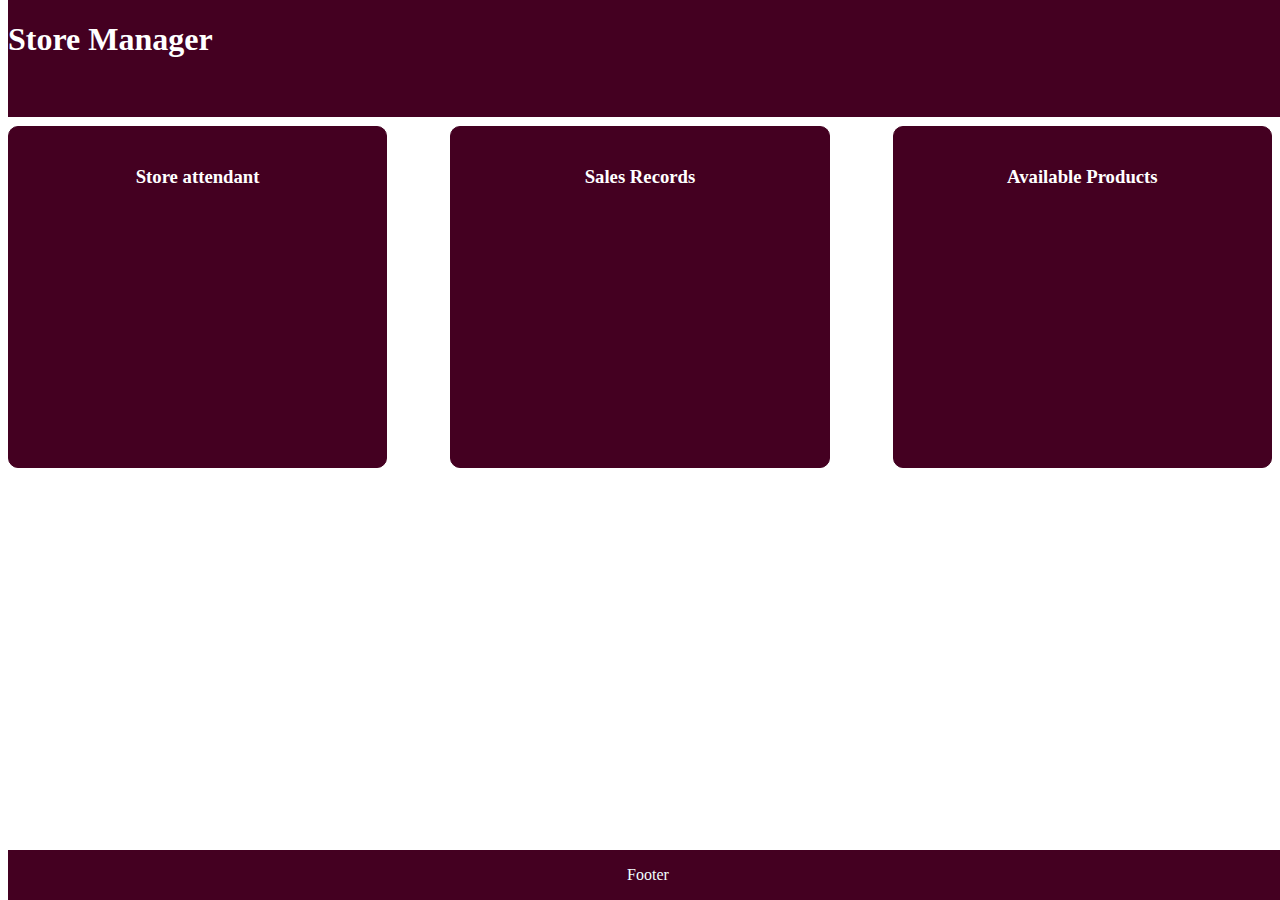
==== UI/admin.html @ 8b49ed1b "[Feature #161037365] Add create product feature" ====
<!DOCTYPE html>
<html lang="en">

<head>
    <meta charset="UTF-8">
    <meta name="viewport" content="width=device-width, initial-scale=1.0">
    <meta http-equiv="X-UA-Compatible" content="ie=edge">
    <title>Store Manager App</title>
    <link rel="stylesheet" href="https://use.fontawesome.com/releases/v5.3.1/css/all.css" integrity="sha384-mzrmE5qonljUremFsqc01SB46JvROS7bZs3IO2EmfFsd15uHvIt+Y8vEf7N7fWAU"
        crossorigin="anonymous">
    <link rel="stylesheet" href="static/style.css">
    <link rel="stylesheet" href="static/main.css">
</head>

<body>
    <header>
        <div class="headnav">
            <div class="mytitle">
                <h1>Store Manager</h1>
            </div>
            <div class="menu-items">
                <ul>
                    <li><i class="fas fa-align-justify"></i></li>
                </ul>
            </div>
        </div>
    </header>
<div class="admin-nav">
    <div class="attendant">
        <h3>Store attendant</h3>
        <a href="attendant.html"><span><i class="fas fa-id-badge"></i></span></a>
        
    </div>
    <div class="admin-records">
        
        <h3>Sales Records</h3>
        <a href="sale_records.html"><span><i class="fas fa-chart-area"></i></span></a>
         
    </div>
    <div class="avail-records">
        <h3>Available Products</h3>
        <a href="stock.html"><span><i class="fas fa-cart-arrow-down"></i></span></a>
    </div>
</div>

    <footer class="myfooter">
        <p>Footer</p>
    </footer>


</body>

</html>
---- UI/static/style.css ----
form {
    display: inline-block;
}
 .login {
    margin: 0 auto;
    margin-top: 1%;
    padding-bottom: 10%;
    border: solid 1px black;
    width: 80%;
    border-radius: 20px;
    line-height: 1.5em;
    background-color: #440021;
    border-color: whitesmoke;
    background-attachment: fixed;
    color: blanchedalmond;
    padding: 5%;
    /* height: %; */
    position: relative;

} 
.big-stock {
    width: 100%;
    margin-top: 6%;
}
.stocktable {
    width: 80%;
    margin: 0 auto;

}
.stocktable table {
    width: 100%;
    height: 200px;
}
.stocktable table th {
    margin: 0 auto;
}
.stocktable tr:nth-child(even) {
    background: #dddddd;
}
.createproduct {
    float: right;
    width: 40%;
    border: 1px solid #440021;
    border-radius: 10px;
    background: #440021;
    color: white;
    padding: 20px;
    margin-left: 5%;
}
.createproduct input[type=text] {
    border-radius: 5px;
    width: 250 px;
    line-height: 1.5em;
}
.createproduct table {
    margin: 0 auto;
}
.createproduct table tr {
    margin: 5%;
}
.attendant i{
    font-size: 100px;
}
.admin-records i{
    font-size: 100px;
}
.avail-records i{
    font-size: 100px;
}
.admin-nav {
    display: grid;
    grid-template-columns: 30% 30% 30%; 
    grid-gap: 5%;
    margin-top: 10%;
    margin-bottom: 10%;
}
.bigattendant {
    width: 100%;
    margin: 0 auto;
    padding-right: 15%;
}
.attendant {
    height: 300px;
    padding: 20px;
    background: #440021;
    color: white;
    border: 1px solid #440021;
    border-radius: 10px;
    text-align: center;
}
.AttendantDetails {
    float: left;
    border: 1px solid #dddddd;
    /* padding: 10px; */
    width: 45%;
    margin-top: 10%;
    margin-left: 5%;
    border-radius: 10px;
    margin-bottom: 1%;

}
.AttendantDetails table{
    margin: 0 auto;
    border: 2px solid #dddddd;
    padding: 10px;
    width: 100%;
}
.AttendantDetails  table tr:nth-child(even) {
    background: #dddddd;
}
.createAttendant {
    /* margin: 0 auto; */
    width: 45%;
    float: right;
    border: 1px solid #440021;
    /* margin-top: 10%; */
    /* padding: 1%; */
    background: #440021;
    color: white;
    /* margin-right: 5%;     */
    border-radius: 10px;
    margin-top: 10%;
    /* margin-left: 5%; */
    border-radius: 10px;
    margin-bottom: 1%;

     
}
.createAttendant h2 {
    margin-left: 150px;
}
.createAttendant table {
    margin: 0 auto;
}
.createAttendant input[type=text], input[type=password] {
    /* margin: 0  auto; */
    border-radius: 10px;
    line-height: 1.5em;
    width: 100%;
    padding: 8px;
    margin: 2% 1% ;

}
.admin-records {
    height: 300px;
    padding: 20px;
    background: #440021;
    color: white;
    border: 1px solid #440021;
    border-radius: 10px;
    text-align: center;
}
.avail-records {
    height: 300px;
    padding: 20px;
    background: #440021;
    color: white;
    border: 1px solid #440021;
    border-radius: 10px;
    text-align: center;

}

/* .login {
    margin: 0 auto;
    margin-top: 1%;
    padding-bottom: 4%;
    border: solid 1px black;
    width: 80%;
    border-radius: 20px;
    line-height: 1.5em;
    background-color: #440021;
    border-color: whitesmoke;
    background-attachment: fixed;
    color: blanchedalmond;
    padding: 5%;
    height: 1000%;
} */
.login h1 {
    text-align: center;
}
.login input[type=text] {
    width: 100%;
    padding: 12px 20px;
    margin: 8px 0;
    display: inline-block;
    border: 1px solid #ccc;
    border-radius: 4px;
    box-sizing: border-box;
}
.button {
    padding: 10px;
    border-radius: 10px;
    background: #7887AB;
    color: aliceblue;
    border: none;
    list-style: none;
    text-decoration: none;
}
#savebtn {
    margin-top: 10px;
    float: right;
}
#savebtn a {
    text-decoration: none;
}
.login a {
    color: azure;
}
.record-container {
    width: 80%;
    margin-top: 10%;
}
.record-container h1 {
    /* margin: 0 auto; */
    margin-left: 10%;
}
.record-container table {
    /* margin: 0 auto; */
    margin-left: 10%;
    border: 1px solid #dddddd;
    padding: 10px;
    width: 100%;
}
.record-container table tr:nth-child(even) {
    background: #dddddd;
}
.record-container button {
    float: right;
    margin: 0 auto  
}
.record-container  a {
    float: right;
    margin-top: 10px;
    margin-left: 10px;
}
.data label {
    text-shadow: 1em;
}
.data input {
    border-radius: 15%;
}
form {
    display: inline-block;
}
.login h2 {
    float: left;
    color: aliceblue;
}
.login input[type=text], .login input[type=password] {
    width: 100%;
    padding: 12px 20px;
    margin: 8px 0;
    display: inline-block;
    border: 1px solid #ccc;
    border-radius: 20px;
    box-sizing: border-box;
    padding-left: 10px;
    border: 2px solid white;
}
.logo a {
    color: azure;
}
.data label {
    text-shadow: 1em;
}
.data input {
    border-radius: 15%;
}
@media screen and (max-width: 1080px) {
    .headnav {
        position: fixed;
    }
    .bigland {
        margin-top: 15%;
    }
    .landing {
        padding: 10%
    }
    .container {
        width: 100%;
        height: 100%;
    }
    .login {
        width: 100%;
        padding-bottom: 10%;
    }
}
@media screen and (max-width: 768px) {
    .login {
        width: 100%;
        /* height: 100%; */
        /* margin-bottom: 10%; */
        padding-bottom: 20%;
        flex-direction: column;
    }
    .login input[type=text] {
        width: 100%;
    } 
    .record-container {
        margin-top: 15%
    }
}
@media screen and (max-width: 500px) {
    .login {
        width: 100%;
        flex-direction: column;
        margin-bottom: 15%;
    }
    .login input[type=text] {
        width: 100%;
    }
    .record-container {
        margin-top: 35%;
    }
}
---- UI/static/main.css ----
.headnav {
    display: flex;
    width: 100%;
    top: 0%;
    position: fixed;
    height: 13%;
    z-index: 1;
}
.mytitle {
    color: white;
    width: 50%;
    background: #440021;
    float: left;
}
.coverproduct {
    margin-top: 8%;
    width: 100%;
}
.newproduct {
    width: 50%;
    margin: 0 auto;
}
.category {
    margin-top: 5%;
    float: left;
    width: 20%;
    background: #440021;
    color: aliceblue;
    text-decoration: none;
    position: fixed;
    margin-right: 10%;
    padding-bottom: 14%;
    padding-right: 10px;
    padding-left: 15px;
    height: 100%

}

.category li {
    cursor: pointer;
    padding: 5px;
    text-decoration: none;
    color: aliceblue;
}
.category li a {
    text-decoration: none;
    color: aliceblue;
}
.category button a {
  text-decoration: none;
}
img {
    width: 100%;
}
.cart {
    font-size: 100px;
    margin: 0 auto;
}
.cart {
    padding-left: 30px;
}
.wrapper {
    display: grid;
    grid-template-columns: 200px 200px 200px 200px;
    grid-template-rows: 300px repeat(5, 1fr);
    grid-gap: 5%;
    grid-auto-rows: minmax(auto, 400px);
    margin-top: 7%;
    overflow: scroll;
    width: 80%;
    margin-left: 25%;
    float: right;
    position: relative;
    height: 500px;
}
.myprod {
    width: 100%;
    height: 40%;
    background: #7887AB;
    margin-right: 10%;
}
.bigland {
    display: flex;
    width: 100%;
    position: relative;
    height: 600px;
}
.menu-items {
    width: 50%;
    float: left;
    background: #440021;
    margin: 0 auto;
    position: relative;
    line-height: 1.4em;
}
.fa-align-justify {
    display: none;
}
.container {
    margin-top: 5.4%;
    height: 1%;
    float: right;
    width: 50%;
}
.menu-items li {
    float: right;
    list-style: none;
    text-decoration: none;
    /* padding-left: 5%;
    padding-bottom: 4%; */
    padding-right: 20px;
    cursor: pointer;
}
.landing {
    margin-top: 6%;
    width: 40%;
    float: left;
    border: 1px solid #00001A;
    border-radius: 10px;
    padding-left: 3%;
}
.mymodal {
    background: rgba(0, 0, 0, 0.5);
    display: block;
    height: 100%;
    top: 0;
    position: fixed;
    width: 100%;
    z-index: 1;
}
.sale-modal {
    background: rgba(0, 0, 0, 0.5);
    display: none;
    height: 100%;
    top: 0;
    position: fixed;
    width: 100%;
    z-index: 1;
}
.modal-content {
    width: 30%;
    background:white;
    margin: auto;
    margin-top: 15%;
    border: 2px solid whitesmoke;
    border-radius: 10px;
    color: black;
    z-index: 1;
    align-content: center;
}
.modal-content h2 {
    margin-left: 40px;
}
.sale-content {
    width: 30%;
    background: brown;
    margin: auto;
    margin-top: 15%;
    border: 1px solid whitesmoke;
    border-radius: 10px;
    color: white;
    z-index: 1;
}
.modal-content h3 {
    padding-left: 10px;
}
.close-modal {
    float: right;
    width: 1.5rem;
    line-height: 1.5rem;
    text-align: center;
    cursor: pointer;
    border-radius: 10px;
    background: burlywood;
}
.display-modal {
    opacity: 1;
    visibility: visible;
    transform: scale(1.0);
    transition: visibility 0s linear 0s, opacity 0.25s, transform
}
.myfooter {
    position: fixed;
    bottom: 0;
    width: 100%;
    background: #440021;
}
.myfooter p {
    text-align: center;
    color: azure;
}
.menu-items li a {
    display: inline-block;
    text-transform: uppercase;
    border-radius: 10px;
}
.menu-items input[type=text] {
    border-radius: 10px;
    height: 25px;
    width: 100%;
    margin-top: 10px;
}
.menu-items a {
    text-decoration: none;
}
.droplink {
    display: none;
    position: absolute;
    background: greenyellow;
    min-width: 20px;
    box-shadow: 0px 8px 16px 0px rgba(0, 0, 0, 0.2);
    z-index: 1;
}
.droplink a {
    padding: 10px 10px;
    text-decoration: none;
    display: block;
}
.droplink a:hover {
    background: thistle;
}
.droplink:hover .droplink {
    display: block;
}
.menu-items li a:hover .droplink {
    background: gray;
}
.search {
    text-align: center;
    position: relative;
    white-space: nowrap;
    vertical-align: middle;
    padding: 10px;
}
#mysearch {
    width: 300px;
    border-radius: 5px;
    position: fixed;
    margin-bottom: 5%;
}
@media sreen and (maxwidth: 1024px) {
    .headnav {
        width: 100%;
        height: 50%;
    }
    .fa-align-justify {
        display: block;
    }
    .admin-nav {
        margin-top: 25%;
    }
}
@media screen and (max-width: 768px) {
    #primary {
        width: 100%;
    }
    #secondary {
        width: 100%;
        margin: 0;
    }
    .admin-nav {
        margin-top: 15%;
    }
    .fa-align-justify {
        display: block;
    }
    .container {
        margin-top: 10%;
        align-self: center;
    }
    .headnav {
        width: 100%;
        height: 100%;
    }
    .menu-items {
        height: 10%;
    }
    .mytitle {
        height: 10%;
    }
}
@media screen and (max-width: 1080px) {
    .bigland {
        margin: 0 auto;
    }
    .category {
        width: 20%;
    }
    .wrapper {
        margin-top: 15%;
        display: grid;
        grid-template-columns: 200px 200px 200px;
        height: 1100px;
    }
    /* .menu-items li {
        display: none;
    } */
}
@media screen and (max-width: 768px) {
    .big-stock {
        margin-top: 15%;
    }
    .stockatable {
        width: 100%;
    }
    .category {
        width: 20%;
    }
    .wrapper {
        display: grid;
        grid-template-columns: 200px 200px;
        height: 800px;;
    }
    .bigland {
        flex-direction: column;
        margin-top: 10%;
    }
    .landing {
        width: 100%;
    }
    #mysearch {
        margin-bottom: 5%;
    }
}

@media screen and (max-width: 500px) {
    .big-stock {
        margin-top: 35%;
    }
    .admin-nav {
        margin-top: 25%;
    }
    .stockatable {
        width: 100%;
    }
    .admin-records {
        width: 100%;
        flex-direction: column;
    }
    .admin-nav {
        width: 100%;
        flex-direction: column;
    }
    .avail-records {
        width: 100%;
        flex-direction: column;
    }
    .attendant {
        width: 100%;
        flex-direction: column
    }
    .search {
        display: none;
    }
    .bigland {
        flex-direction: column;
    }
    .wrapper {
        flex-direction: column;
        width: 100%;
        display: grid;
        grid-template-columns: 200px;
    }
    .myprod {
        width: 100%;
    }
    .landing {
        width: 100%;
    }
    .modal-content {
        width: 100%;
    }
    .category {
        position: relative;
        width: 100%;
        height: 150px;

        margin-top: 1%;

    }
    .category li {
        padding: 0;
    }
    .headnav {
        width: 100%;
    }
    .fa-align-justify {
        display: block;
    }
    .container {
        float: left;
        margin: auto;
        width: 100%;
    }
    .mytitle {
        width: 100%;
    }
    .menu-items {
        display: none;
    }
    .bigland {
        margin-top: 20%;
        flex-direction: column;
        width: 100%;
    }
    .landing {
        width: 100%;
    }
    .headnav {
        width: 100%;
        height: 165%;
    }
}
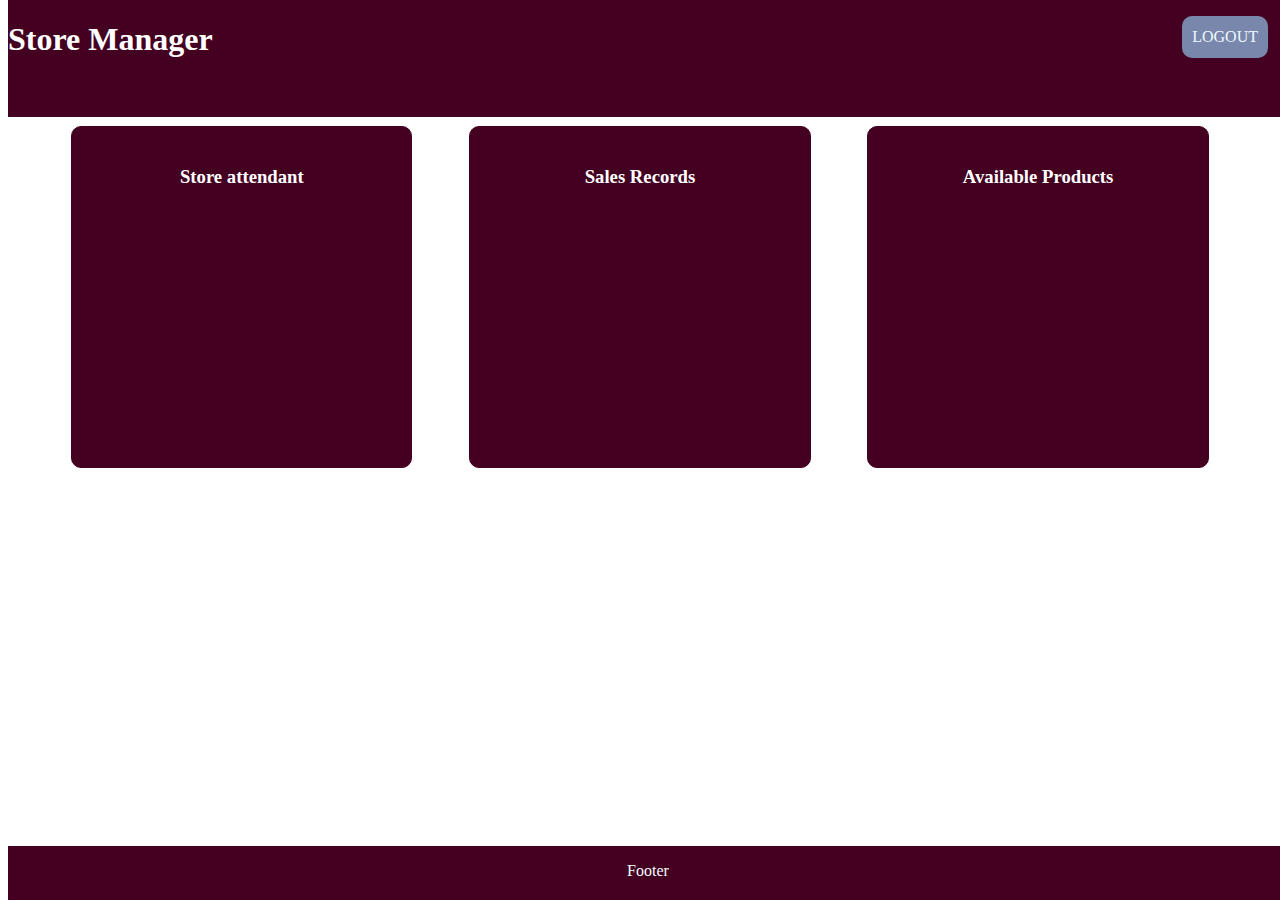
==== commit 7df56a82: "[Feature #161037378] Add few changes to button styling" ====
--- a/UI/admin.html
+++ b/UI/admin.html
@@ -20,6 +20,7 @@
             </div>
             <div class="menu-items">
                 <ul>
+                   <li><a class="button" href="index.html">Logout</a></li> 
                     <li><i class="fas fa-align-justify"></i></li>
                 </ul>
             </div>
--- a/UI/static/style.css
+++ b/UI/static/style.css
@@ -71,8 +71,14 @@
     display: grid;
     grid-template-columns: 30% 30% 30%; 
     grid-gap: 5%;
+    /* margin-top: 10%; */
+    margin-bottom: 10%;
+    width: 90%;
+    margin: 0 auto;
     margin-top: 10%;
-    margin-bottom: 10%;
+}
+.admin-nav a{
+    color: white;
 }
 .bigattendant {
     width: 100%;
@@ -234,6 +240,12 @@
     margin-top: 10px;
     margin-left: 10px;
 }
+.filterattendant {
+    margin: 0 auto;
+    margin-left: 10%;
+    margin-bottom: 3%;
+    /* margin-top: 8%; */
+}
 .data label {
     text-shadow: 1em;
 }
--- a/UI/static/main.css
+++ b/UI/static/main.css
@@ -21,7 +21,7 @@
     margin: 0 auto;
 }
 .category {
-    margin-top: 5%;
+    margin-top: 0%;
     float: left;
     width: 20%;
     background: #440021;
@@ -33,7 +33,6 @@
     padding-right: 10px;
     padding-left: 15px;
     height: 100%
-
 }
 
 .category li {
@@ -65,7 +64,7 @@
     grid-template-rows: 300px repeat(5, 1fr);
     grid-gap: 5%;
     grid-auto-rows: minmax(auto, 400px);
-    margin-top: 7%;
+    /* margin-top: 1%; */
     overflow: scroll;
     width: 80%;
     margin-left: 25%;
@@ -73,6 +72,23 @@
     position: relative;
     height: 500px;
 }
+.search {
+    text-align: center;
+    position: relative;
+    /* white-space: nowrap; */
+    /* vertical-align: middle; */
+    margin: 0 auto;
+    margin-top: 6%;
+    width: 100%;
+    border-radius: 10px;
+
+  
+    /* height: 20px; */
+}
+.search input[type=text] {
+    /* height: 20px;; */
+   
+}
 .myprod {
     width: 100%;
     height: 40%;
@@ -83,7 +99,8 @@
     display: flex;
     width: 100%;
     position: relative;
-    height: 600px;
+    /* height: 600px; */
+    margin-top: 1%;
 }
 .menu-items {
     width: 50%;
@@ -153,13 +170,17 @@
 }
 .sale-content {
     width: 30%;
-    background: brown;
+    background: white;
     margin: auto;
-    margin-top: 15%;
+    margin-top: 10%;
     border: 1px solid whitesmoke;
     border-radius: 10px;
-    color: white;
-    z-index: 1;
+    color: black;
+    z-index: 1;
+}
+.sale-content input[type=text]{
+ padding: 5px;
+ border-radius: 10px;
 }
 .modal-content h3 {
     padding-left: 10px;
@@ -183,6 +204,7 @@
     position: fixed;
     bottom: 0;
     width: 100%;
+    height: 6%;
     background: #440021;
 }
 .myfooter p {
@@ -225,19 +247,13 @@
 .menu-items li a:hover .droplink {
     background: gray;
 }
-.search {
-    text-align: center;
-    position: relative;
-    white-space: nowrap;
-    vertical-align: middle;
-    padding: 10px;
-}
-#mysearch {
+
+/* #mysearch {
     width: 300px;
     border-radius: 5px;
     position: fixed;
     margin-bottom: 5%;
-}
+} */
 @media sreen and (maxwidth: 1024px) {
     .headnav {
         width: 100%;
@@ -318,9 +334,9 @@
     .landing {
         width: 100%;
     }
-    #mysearch {
+    /* #mysearch {
         margin-bottom: 5%;
-    }
+    } */
 }
 
 @media screen and (max-width: 500px) {
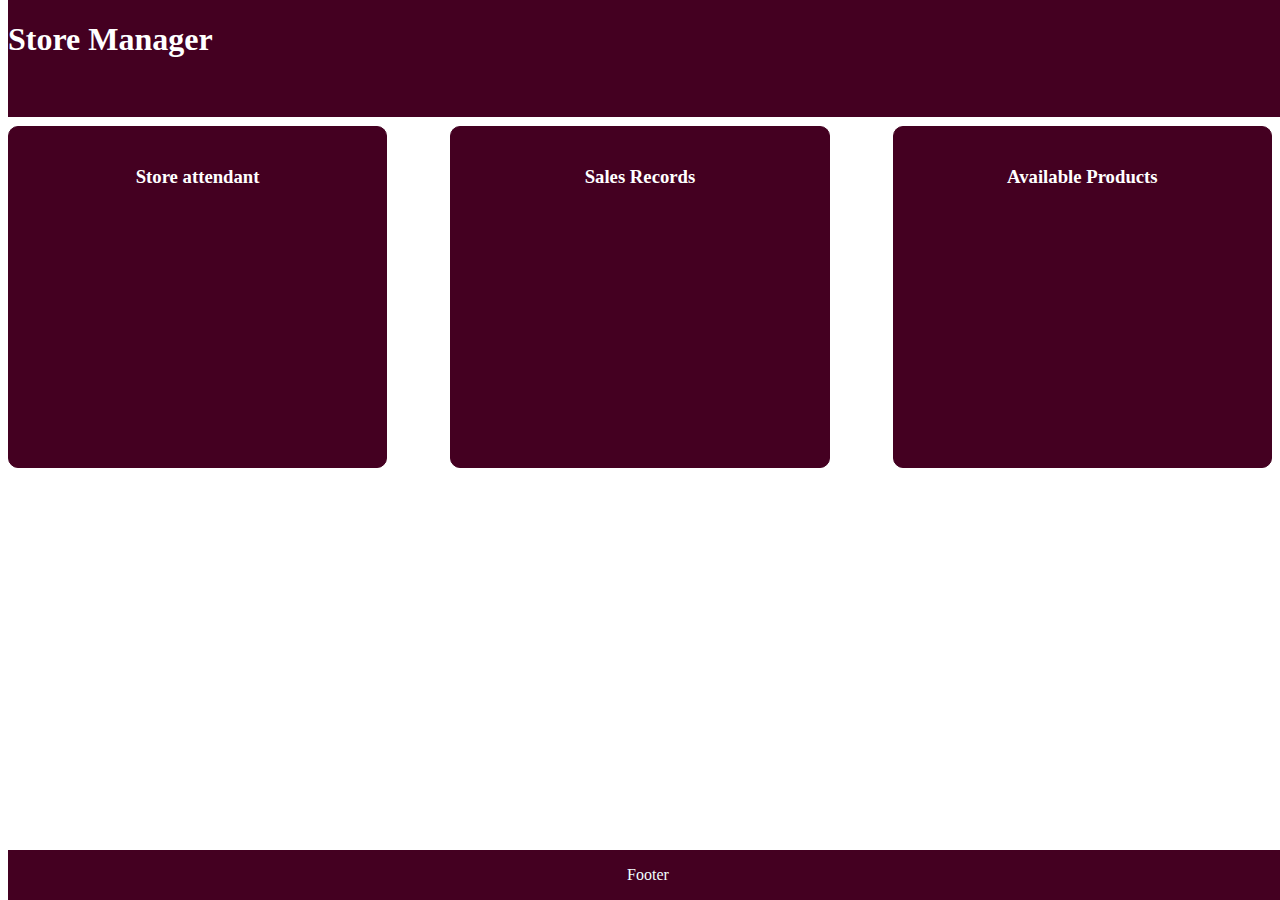
==== commit 3df37b03: "Merge pull request #10 from Arusey/ft-create-modify-product-161037365" ====
--- a/UI/admin.html
+++ b/UI/admin.html
@@ -20,7 +20,6 @@
             </div>
             <div class="menu-items">
                 <ul>
-                   <li><a class="button" href="index.html">Logout</a></li> 
                     <li><i class="fas fa-align-justify"></i></li>
                 </ul>
             </div>
--- a/UI/static/style.css
+++ b/UI/static/style.css
@@ -71,14 +71,8 @@
     display: grid;
     grid-template-columns: 30% 30% 30%; 
     grid-gap: 5%;
-    /* margin-top: 10%; */
+    margin-top: 10%;
     margin-bottom: 10%;
-    width: 90%;
-    margin: 0 auto;
-    margin-top: 10%;
-}
-.admin-nav a{
-    color: white;
 }
 .bigattendant {
     width: 100%;
@@ -240,12 +234,6 @@
     margin-top: 10px;
     margin-left: 10px;
 }
-.filterattendant {
-    margin: 0 auto;
-    margin-left: 10%;
-    margin-bottom: 3%;
-    /* margin-top: 8%; */
-}
 .data label {
     text-shadow: 1em;
 }
--- a/UI/static/main.css
+++ b/UI/static/main.css
@@ -21,7 +21,7 @@
     margin: 0 auto;
 }
 .category {
-    margin-top: 0%;
+    margin-top: 5%;
     float: left;
     width: 20%;
     background: #440021;
@@ -33,6 +33,7 @@
     padding-right: 10px;
     padding-left: 15px;
     height: 100%
+
 }
 
 .category li {
@@ -64,7 +65,7 @@
     grid-template-rows: 300px repeat(5, 1fr);
     grid-gap: 5%;
     grid-auto-rows: minmax(auto, 400px);
-    /* margin-top: 1%; */
+    margin-top: 7%;
     overflow: scroll;
     width: 80%;
     margin-left: 25%;
@@ -72,23 +73,6 @@
     position: relative;
     height: 500px;
 }
-.search {
-    text-align: center;
-    position: relative;
-    /* white-space: nowrap; */
-    /* vertical-align: middle; */
-    margin: 0 auto;
-    margin-top: 6%;
-    width: 100%;
-    border-radius: 10px;
-
-  
-    /* height: 20px; */
-}
-.search input[type=text] {
-    /* height: 20px;; */
-   
-}
 .myprod {
     width: 100%;
     height: 40%;
@@ -99,8 +83,7 @@
     display: flex;
     width: 100%;
     position: relative;
-    /* height: 600px; */
-    margin-top: 1%;
+    height: 600px;
 }
 .menu-items {
     width: 50%;
@@ -170,17 +153,13 @@
 }
 .sale-content {
     width: 30%;
-    background: white;
+    background: brown;
     margin: auto;
-    margin-top: 10%;
+    margin-top: 15%;
     border: 1px solid whitesmoke;
     border-radius: 10px;
-    color: black;
-    z-index: 1;
-}
-.sale-content input[type=text]{
- padding: 5px;
- border-radius: 10px;
+    color: white;
+    z-index: 1;
 }
 .modal-content h3 {
     padding-left: 10px;
@@ -204,7 +183,6 @@
     position: fixed;
     bottom: 0;
     width: 100%;
-    height: 6%;
     background: #440021;
 }
 .myfooter p {
@@ -247,13 +225,19 @@
 .menu-items li a:hover .droplink {
     background: gray;
 }
-
-/* #mysearch {
+.search {
+    text-align: center;
+    position: relative;
+    white-space: nowrap;
+    vertical-align: middle;
+    padding: 10px;
+}
+#mysearch {
     width: 300px;
     border-radius: 5px;
     position: fixed;
     margin-bottom: 5%;
-} */
+}
 @media sreen and (maxwidth: 1024px) {
     .headnav {
         width: 100%;
@@ -334,9 +318,9 @@
     .landing {
         width: 100%;
     }
-    /* #mysearch {
+    #mysearch {
         margin-bottom: 5%;
-    } */
+    }
 }
 
 @media screen and (max-width: 500px) {
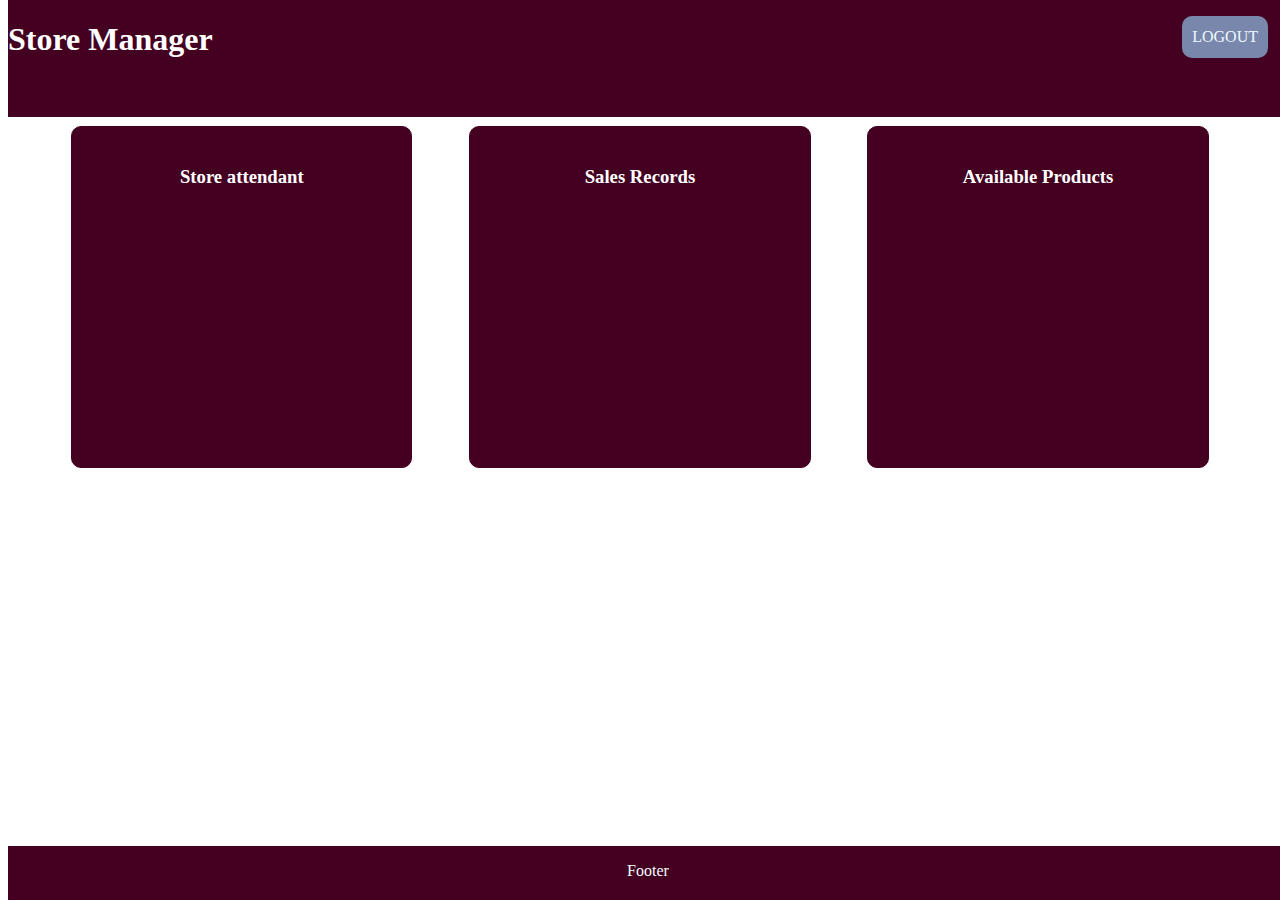
==== commit 0ad5db0e: "Merge pull request #11 from Arusey/ft-admin-sales-records-161037378" ====
--- a/UI/admin.html
+++ b/UI/admin.html
@@ -20,28 +20,29 @@
             </div>
             <div class="menu-items">
                 <ul>
+                    <li><a class="button" href="index.html">Logout</a></li>
                     <li><i class="fas fa-align-justify"></i></li>
                 </ul>
             </div>
         </div>
     </header>
-<div class="admin-nav">
-    <div class="attendant">
-        <h3>Store attendant</h3>
-        <a href="attendant.html"><span><i class="fas fa-id-badge"></i></span></a>
-        
+    <div class="admin-nav">
+        <div class="attendant">
+            <h3>Store attendant</h3>
+            <a href="attendant.html"><span><i class="fas fa-id-badge"></i></span></a>
+
+        </div>
+        <div class="admin-records">
+
+            <h3>Sales Records</h3>
+            <a href="sale_records.html"><span><i class="fas fa-chart-area"></i></span></a>
+
+        </div>
+        <div class="avail-records">
+            <h3>Available Products</h3>
+            <a href="stock.html"><span><i class="fas fa-cart-arrow-down"></i></span></a>
+        </div>
     </div>
-    <div class="admin-records">
-        
-        <h3>Sales Records</h3>
-        <a href="sale_records.html"><span><i class="fas fa-chart-area"></i></span></a>
-         
-    </div>
-    <div class="avail-records">
-        <h3>Available Products</h3>
-        <a href="stock.html"><span><i class="fas fa-cart-arrow-down"></i></span></a>
-    </div>
-</div>
 
     <footer class="myfooter">
         <p>Footer</p>
--- a/UI/static/style.css
+++ b/UI/static/style.css
@@ -1,7 +1,8 @@
 form {
     display: inline-block;
 }
- .login {
+
+.login {
     margin: 0 auto;
     margin-top: 1%;
     padding-bottom: 10%;
@@ -14,29 +15,32 @@
     background-attachment: fixed;
     color: blanchedalmond;
     padding: 5%;
-    /* height: %; */
     position: relative;
-
-} 
+}
+
 .big-stock {
     width: 100%;
     margin-top: 6%;
 }
+
 .stocktable {
     width: 80%;
     margin: 0 auto;
-
-}
+}
+
 .stocktable table {
     width: 100%;
     height: 200px;
 }
+
 .stocktable table th {
     margin: 0 auto;
 }
+
 .stocktable tr:nth-child(even) {
     background: #dddddd;
 }
+
 .createproduct {
     float: right;
     width: 40%;
@@ -47,38 +51,53 @@
     padding: 20px;
     margin-left: 5%;
 }
+
 .createproduct input[type=text] {
     border-radius: 5px;
     width: 250 px;
     line-height: 1.5em;
 }
+
 .createproduct table {
     margin: 0 auto;
 }
+
 .createproduct table tr {
     margin: 5%;
 }
-.attendant i{
+
+.attendant i {
     font-size: 100px;
 }
-.admin-records i{
+
+.admin-records i {
     font-size: 100px;
 }
-.avail-records i{
+
+.avail-records i {
     font-size: 100px;
 }
+
 .admin-nav {
     display: grid;
-    grid-template-columns: 30% 30% 30%; 
+    grid-template-columns: 30% 30% 30%;
     grid-gap: 5%;
+    margin-bottom: 10%;
+    width: 90%;
+    margin: 0 auto;
     margin-top: 10%;
-    margin-bottom: 10%;
-}
+}
+
+.admin-nav a {
+    color: white;
+}
+
 .bigattendant {
     width: 100%;
     margin: 0 auto;
     padding-right: 15%;
 }
+
 .attendant {
     height: 300px;
     padding: 20px;
@@ -88,59 +107,56 @@
     border-radius: 10px;
     text-align: center;
 }
+
 .AttendantDetails {
     float: left;
     border: 1px solid #dddddd;
-    /* padding: 10px; */
     width: 45%;
     margin-top: 10%;
     margin-left: 5%;
     border-radius: 10px;
     margin-bottom: 1%;
-
-}
-.AttendantDetails table{
+}
+
+.AttendantDetails table {
     margin: 0 auto;
     border: 2px solid #dddddd;
     padding: 10px;
     width: 100%;
 }
-.AttendantDetails  table tr:nth-child(even) {
+
+.AttendantDetails table tr:nth-child(even) {
     background: #dddddd;
 }
+
 .createAttendant {
-    /* margin: 0 auto; */
     width: 45%;
     float: right;
     border: 1px solid #440021;
-    /* margin-top: 10%; */
-    /* padding: 1%; */
-    background: #440021;
-    color: white;
-    /* margin-right: 5%;     */
+    background: #440021;
+    color: white;
     border-radius: 10px;
     margin-top: 10%;
-    /* margin-left: 5%; */
     border-radius: 10px;
     margin-bottom: 1%;
-
-     
-}
+}
+
 .createAttendant h2 {
     margin-left: 150px;
 }
+
 .createAttendant table {
     margin: 0 auto;
 }
+
 .createAttendant input[type=text], input[type=password] {
-    /* margin: 0  auto; */
     border-radius: 10px;
     line-height: 1.5em;
     width: 100%;
     padding: 8px;
-    margin: 2% 1% ;
-
-}
+    margin: 2% 1%;
+}
+
 .admin-records {
     height: 300px;
     padding: 20px;
@@ -150,6 +166,7 @@
     border-radius: 10px;
     text-align: center;
 }
+
 .avail-records {
     height: 300px;
     padding: 20px;
@@ -158,27 +175,11 @@
     border: 1px solid #440021;
     border-radius: 10px;
     text-align: center;
-
-}
-
-/* .login {
-    margin: 0 auto;
-    margin-top: 1%;
-    padding-bottom: 4%;
-    border: solid 1px black;
-    width: 80%;
-    border-radius: 20px;
-    line-height: 1.5em;
-    background-color: #440021;
-    border-color: whitesmoke;
-    background-attachment: fixed;
-    color: blanchedalmond;
-    padding: 5%;
-    height: 1000%;
-} */
+}
 .login h1 {
     text-align: center;
 }
+
 .login input[type=text] {
     width: 100%;
     padding: 12px 20px;
@@ -188,6 +189,7 @@
     border-radius: 4px;
     box-sizing: border-box;
 }
+
 .button {
     padding: 10px;
     border-radius: 10px;
@@ -197,56 +199,75 @@
     list-style: none;
     text-decoration: none;
 }
+
 #savebtn {
     margin-top: 10px;
     float: right;
 }
+
 #savebtn a {
     text-decoration: none;
 }
+
 .login a {
     color: azure;
 }
+
 .record-container {
     width: 80%;
     margin-top: 10%;
 }
+
 .record-container h1 {
-    /* margin: 0 auto; */
+
     margin-left: 10%;
 }
+
 .record-container table {
-    /* margin: 0 auto; */
     margin-left: 10%;
     border: 1px solid #dddddd;
     padding: 10px;
     width: 100%;
 }
+
 .record-container table tr:nth-child(even) {
     background: #dddddd;
 }
+
 .record-container button {
     float: right;
-    margin: 0 auto  
-}
-.record-container  a {
+    margin: 0 auto
+}
+
+.record-container a {
     float: right;
     margin-top: 10px;
     margin-left: 10px;
 }
+
+.filterattendant {
+    margin: 0 auto;
+    margin-left: 10%;
+    margin-bottom: 3%;
+}
+
 .data label {
     text-shadow: 1em;
 }
+
 .data input {
     border-radius: 15%;
 }
+
 form {
     display: inline-block;
 }
+
 .login h2 {
     float: left;
     color: aliceblue;
 }
+
 .login input[type=text], .login input[type=password] {
     width: 100%;
     padding: 12px 20px;
@@ -258,15 +279,19 @@
     padding-left: 10px;
     border: 2px solid white;
 }
+
 .logo a {
     color: azure;
 }
+
 .data label {
     text-shadow: 1em;
 }
+
 .data input {
     border-radius: 15%;
 }
+
 @media screen and (max-width: 1080px) {
     .headnav {
         position: fixed;
@@ -286,21 +311,21 @@
         padding-bottom: 10%;
     }
 }
+
 @media screen and (max-width: 768px) {
     .login {
         width: 100%;
-        /* height: 100%; */
-        /* margin-bottom: 10%; */
         padding-bottom: 20%;
         flex-direction: column;
     }
     .login input[type=text] {
         width: 100%;
-    } 
+    }
     .record-container {
         margin-top: 15%
     }
 }
+
 @media screen and (max-width: 500px) {
     .login {
         width: 100%;
--- a/UI/static/main.css
+++ b/UI/static/main.css
@@ -6,22 +6,26 @@
     height: 13%;
     z-index: 1;
 }
+
 .mytitle {
     color: white;
     width: 50%;
     background: #440021;
     float: left;
 }
+
 .coverproduct {
     margin-top: 8%;
     width: 100%;
 }
+
 .newproduct {
     width: 50%;
     margin: 0 auto;
 }
+
 .category {
-    margin-top: 5%;
+    margin-top: 0%;
     float: left;
     width: 20%;
     background: #440021;
@@ -33,7 +37,6 @@
     padding-right: 10px;
     padding-left: 15px;
     height: 100%
-
 }
 
 .category li {
@@ -42,30 +45,35 @@
     text-decoration: none;
     color: aliceblue;
 }
+
 .category li a {
     text-decoration: none;
     color: aliceblue;
 }
+
 .category button a {
-  text-decoration: none;
-}
+    text-decoration: none;
+}
+
 img {
     width: 100%;
 }
+
 .cart {
     font-size: 100px;
     margin: 0 auto;
 }
+
 .cart {
     padding-left: 30px;
 }
+
 .wrapper {
     display: grid;
     grid-template-columns: 200px 200px 200px 200px;
     grid-template-rows: 300px repeat(5, 1fr);
     grid-gap: 5%;
     grid-auto-rows: minmax(auto, 400px);
-    margin-top: 7%;
     overflow: scroll;
     width: 80%;
     margin-left: 25%;
@@ -73,18 +81,30 @@
     position: relative;
     height: 500px;
 }
+
+.search {
+    text-align: center;
+    position: relative;
+    margin: 0 auto;
+    margin-top: 6%;
+    width: 100%;
+    border-radius: 10px;
+}
+
 .myprod {
     width: 100%;
     height: 40%;
     background: #7887AB;
     margin-right: 10%;
 }
+
 .bigland {
     display: flex;
     width: 100%;
     position: relative;
-    height: 600px;
-}
+    margin-top: 1%;
+}
+
 .menu-items {
     width: 50%;
     float: left;
@@ -93,24 +113,26 @@
     position: relative;
     line-height: 1.4em;
 }
+
 .fa-align-justify {
     display: none;
 }
+
 .container {
     margin-top: 5.4%;
     height: 1%;
     float: right;
     width: 50%;
 }
+
 .menu-items li {
     float: right;
     list-style: none;
     text-decoration: none;
-    /* padding-left: 5%;
-    padding-bottom: 4%; */
     padding-right: 20px;
     cursor: pointer;
 }
+
 .landing {
     margin-top: 6%;
     width: 40%;
@@ -119,6 +141,7 @@
     border-radius: 10px;
     padding-left: 3%;
 }
+
 .mymodal {
     background: rgba(0, 0, 0, 0.5);
     display: block;
@@ -128,6 +151,7 @@
     width: 100%;
     z-index: 1;
 }
+
 .sale-modal {
     background: rgba(0, 0, 0, 0.5);
     display: none;
@@ -137,9 +161,10 @@
     width: 100%;
     z-index: 1;
 }
+
 .modal-content {
     width: 30%;
-    background:white;
+    background: white;
     margin: auto;
     margin-top: 15%;
     border: 2px solid whitesmoke;
@@ -148,22 +173,31 @@
     z-index: 1;
     align-content: center;
 }
+
 .modal-content h2 {
     margin-left: 40px;
 }
+
 .sale-content {
     width: 30%;
-    background: brown;
+    background: white;
     margin: auto;
-    margin-top: 15%;
+    margin-top: 10%;
     border: 1px solid whitesmoke;
     border-radius: 10px;
-    color: white;
-    z-index: 1;
-}
+    color: black;
+    z-index: 1;
+}
+
+.sale-content input[type=text] {
+    padding: 5px;
+    border-radius: 10px;
+}
+
 .modal-content h3 {
     padding-left: 10px;
 }
+
 .close-modal {
     float: right;
     width: 1.5rem;
@@ -173,36 +207,44 @@
     border-radius: 10px;
     background: burlywood;
 }
+
 .display-modal {
     opacity: 1;
     visibility: visible;
     transform: scale(1.0);
     transition: visibility 0s linear 0s, opacity 0.25s, transform
 }
+
 .myfooter {
     position: fixed;
     bottom: 0;
     width: 100%;
+    height: 6%;
     background: #440021;
 }
+
 .myfooter p {
     text-align: center;
     color: azure;
 }
+
 .menu-items li a {
     display: inline-block;
     text-transform: uppercase;
     border-radius: 10px;
 }
+
 .menu-items input[type=text] {
     border-radius: 10px;
     height: 25px;
     width: 100%;
     margin-top: 10px;
 }
+
 .menu-items a {
     text-decoration: none;
 }
+
 .droplink {
     display: none;
     position: absolute;
@@ -211,33 +253,25 @@
     box-shadow: 0px 8px 16px 0px rgba(0, 0, 0, 0.2);
     z-index: 1;
 }
+
 .droplink a {
     padding: 10px 10px;
     text-decoration: none;
     display: block;
 }
+
 .droplink a:hover {
     background: thistle;
 }
+
 .droplink:hover .droplink {
     display: block;
 }
+
 .menu-items li a:hover .droplink {
     background: gray;
 }
-.search {
-    text-align: center;
-    position: relative;
-    white-space: nowrap;
-    vertical-align: middle;
-    padding: 10px;
-}
-#mysearch {
-    width: 300px;
-    border-radius: 5px;
-    position: fixed;
-    margin-bottom: 5%;
-}
+
 @media sreen and (maxwidth: 1024px) {
     .headnav {
         width: 100%;
@@ -250,6 +284,7 @@
         margin-top: 25%;
     }
 }
+
 @media screen and (max-width: 768px) {
     #primary {
         width: 100%;
@@ -279,6 +314,7 @@
         height: 10%;
     }
 }
+
 @media screen and (max-width: 1080px) {
     .bigland {
         margin: 0 auto;
@@ -292,10 +328,8 @@
         grid-template-columns: 200px 200px 200px;
         height: 1100px;
     }
-    /* .menu-items li {
-        display: none;
-    } */
-}
+}
+
 @media screen and (max-width: 768px) {
     .big-stock {
         margin-top: 15%;
@@ -309,7 +343,8 @@
     .wrapper {
         display: grid;
         grid-template-columns: 200px 200px;
-        height: 800px;;
+        height: 800px;
+        ;
     }
     .bigland {
         flex-direction: column;
@@ -317,9 +352,6 @@
     }
     .landing {
         width: 100%;
-    }
-    #mysearch {
-        margin-bottom: 5%;
     }
 }
 
@@ -374,9 +406,7 @@
         position: relative;
         width: 100%;
         height: 150px;
-
         margin-top: 1%;
-
     }
     .category li {
         padding: 0;
@@ -410,4 +440,4 @@
         width: 100%;
         height: 165%;
     }
-}
+}